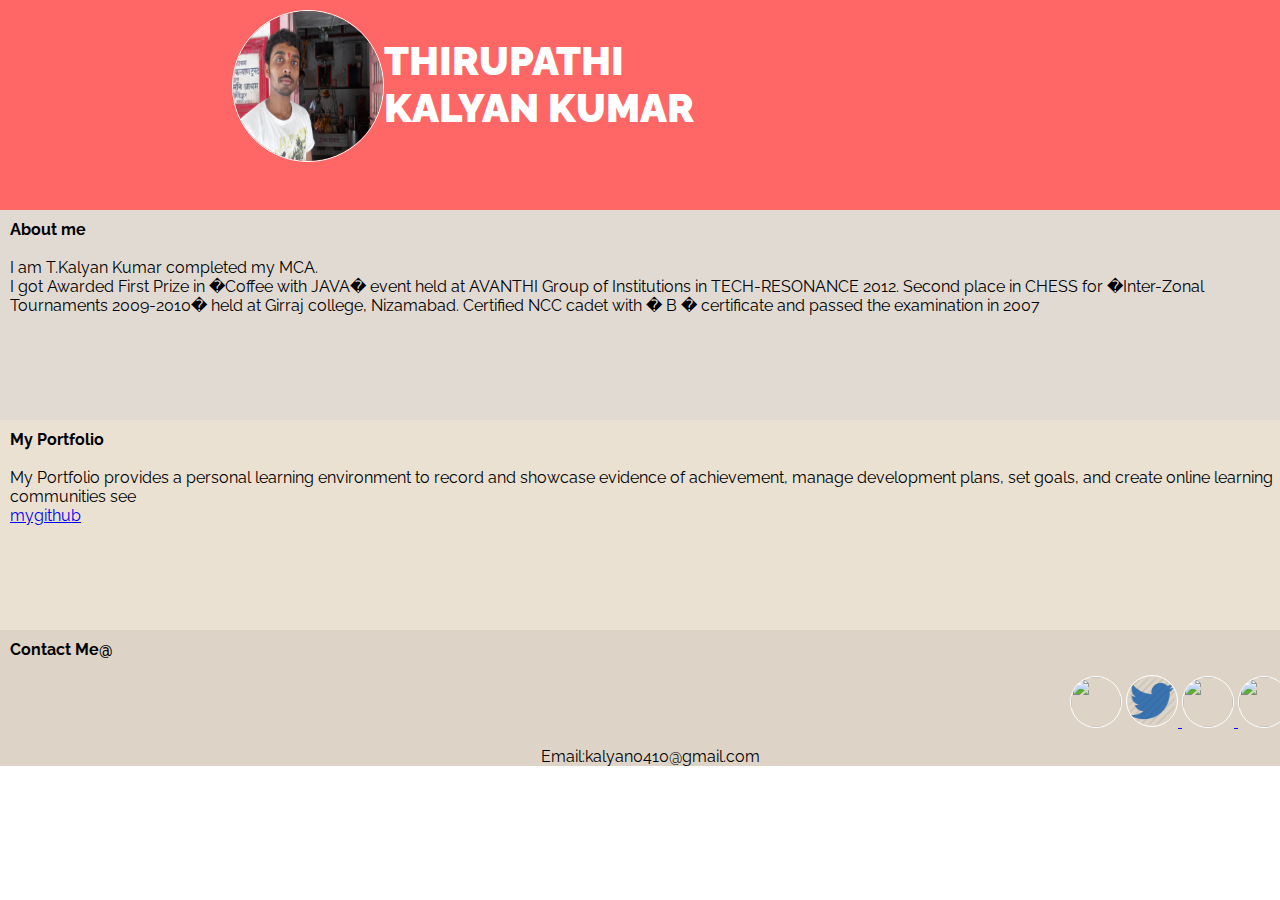
==== index.html @ 62fbae83 "version 1.0 myWebsite" ====
<!DOCTYPE html>

<html>
<head>
<title>kalyan kumar</title>
<link href='http://fonts.googleapis.com/css?family=Raleway:500'
	rel='stylesheet' type='text/css'>

<style type="text/css">
html {
	padding: 0;
	margin: 0;
}

body {
	padding: 0;
	margin: 0;
	font-family: 'Raleway', sans-serif;
}

#head {
	background: rgba(255, 0, 0, 0.6);
	height: 200px;
	padding-left: 0px;
	padding-top: 10px;
	width: 100%;
	
}

#headLeft {
	float: left;
	width: 30%;
	padding-left: 0px;
	text-align: right;
}

#headRight {
	float: right;
	width: 70%;
	text-align: left;
	font-family: 'Raleway', sans-serif;
	height: auto;
	font-size: 20px;
    color:white;
}

.myTitleImage {
	border: solid 1px white;
	-webkit-border-radius: 999px;
	-moz-border-radius: 999px;
	border-radius: 999px;
	width: 150px;
	height: 150px;
}

.myLogos {
	border: solid 1px white;
	-webkit-border-radius: 999px;
	-moz-border-radius: 999px;
	border-radius: 999px;
	width: 50px;
	height: 50px;
}

#aboutMe {
	width: 100%;
	background-color: #e1dad3;
	height: 200px;
	padding-left: 10px;
	padding-top: 10px;
	
}

#MyPortfolio {
	height: 200px;
	width: 100%;
	background-color: rgba(225, 212, 192, 0.70);
	font-color: black;
	padding-top: 10px;
	padding-left: 10px;
}

#footer {
	height: auto;
	width: 100%;
	background-color: rgba(205, 191, 172, 0.67);
	
	padding-top: 10px;
	padding-left: 10px;
}
</style>

</head>

<body>

	<div id="head">
		<center>

			<div id="headLeft">
				<img class="myTitleImage" src="logos\DSCN0392.JPG" />
			</div>

			<div id="headRight">
				<h1>
					<b>THIRUPATHI <br>KALYAN KUMAR </b>
				</h1>
			</div>
		</center>
	</div>


	<div id="aboutMe">
		<b>About me </b> <br /> <br /> I am T.Kalyan Kumar completed my MCA.</br>
		I got Awarded First Prize in �Coffee with JAVA� event held at AVANTHI
		Group of Institutions in TECH-RESONANCE 2012. Second place in CHESS
		for �Inter-Zonal Tournaments 2009-2010� held at Girraj college,
		Nizamabad. Certified NCC cadet with � B � certificate and passed the
		examination in 2007
	</div>
	<div id="MyPortfolio">
	
		<b> My Portfolio</b>
	
		 <br /> <br /> My Portfolio provides a personal
		learning environment to record and showcase evidence of achievement,
		manage development plans, set goals, and create online learning
		communities see <br> <a
			href="https://github.com/kalyanthirupathi"> mygithub </a>
	</div>
	<div id="footer">


		<b> Contact Me@ </b>



		<p align=right>
			<a href=" https://www.facebook.com"> <img class="myLogos"
				src="logos\fb.png" /></a>
				 <a href=" https://www.twitter.com"> <img class="myLogos"
				src="logos\twitter.png" />
			</a> <a href=" https://www.linkedin.com"> <img class="myLogos"
				src="logos\ln.png" />
			</a> <a href=" https://www.skype.com"> <img class="myLogos"
				src="logos\skype.png" />
			</a>
		</p>

		<center>Email:kalyan0410@gmail.com</center>
	</div>

</body>
</html>
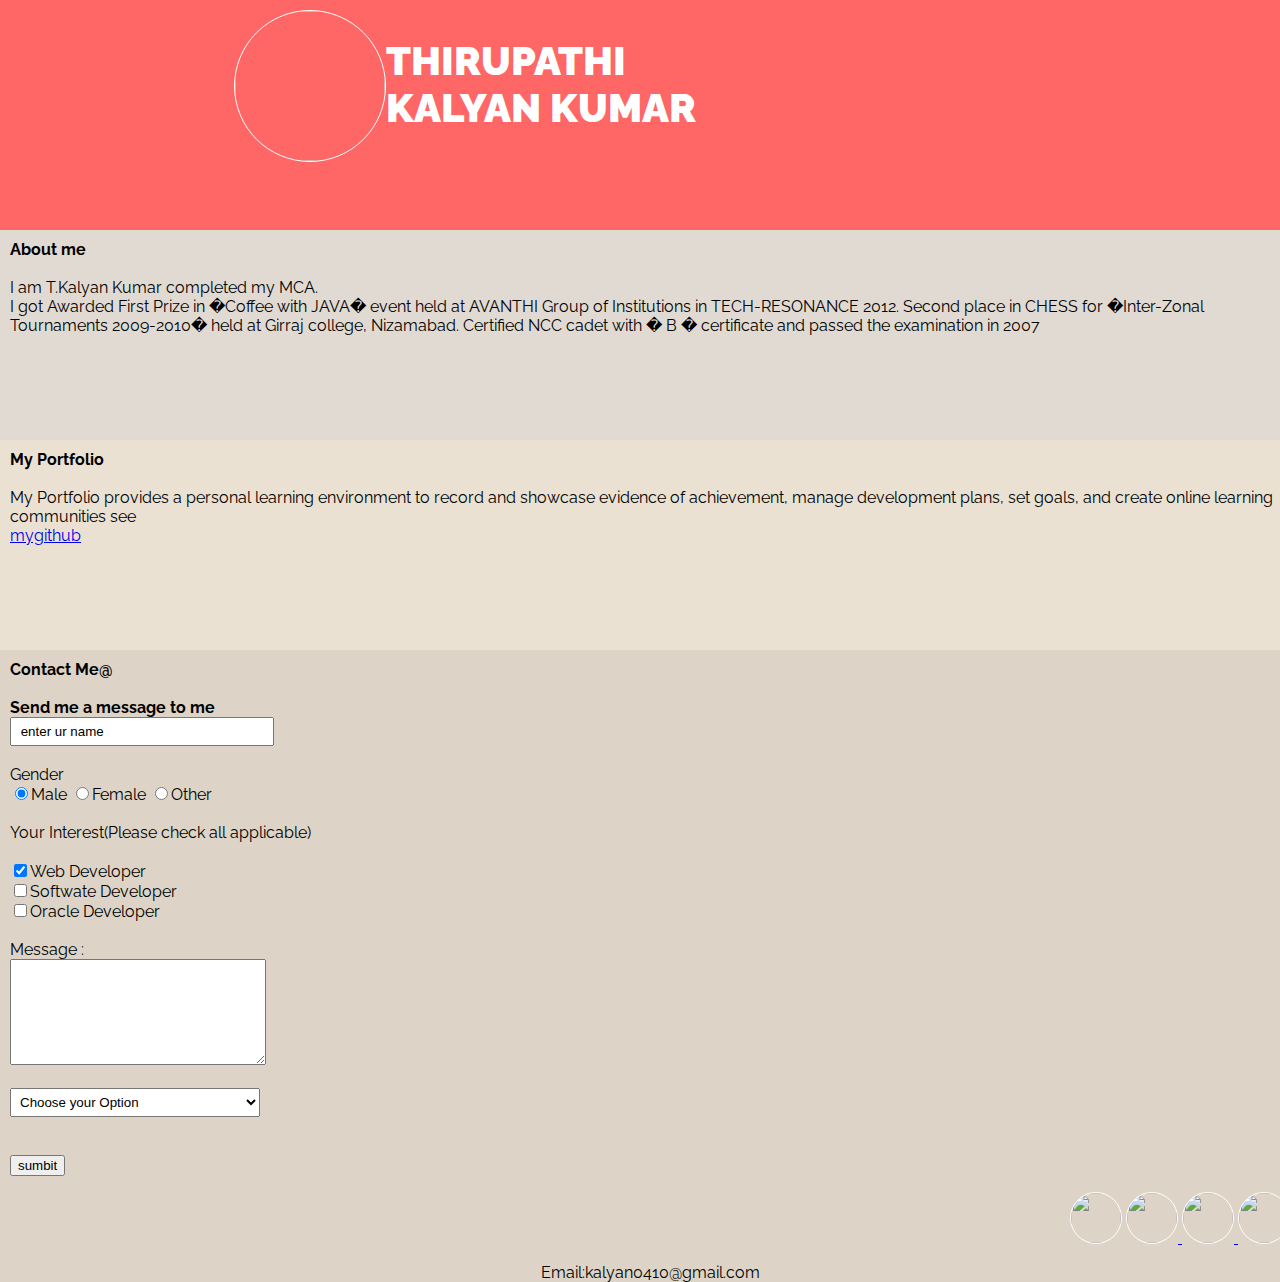
==== commit 03b5103e: "version 2.0 myWebsitewithForm" ====
--- a/index.html
+++ b/index.html
@@ -20,11 +20,10 @@
 
 #head {
 	background: rgba(255, 0, 0, 0.6);
-	height: 200px;
+	height: 220px;
 	padding-left: 0px;
 	padding-top: 10px;
-	width: 100%;
-	
+	width: 100.6%;
 }
 
 #headLeft {
@@ -41,7 +40,7 @@
 	font-family: 'Raleway', sans-serif;
 	height: auto;
 	font-size: 20px;
-    color:white;
+	color: white;
 }
 
 .myTitleImage {
@@ -68,7 +67,6 @@
 	height: 200px;
 	padding-left: 10px;
 	padding-top: 10px;
-	
 }
 
 #MyPortfolio {
@@ -84,9 +82,22 @@
 	height: auto;
 	width: 100%;
 	background-color: rgba(205, 191, 172, 0.67);
-	
 	padding-top: 10px;
 	padding-left: 10px;
+}
+
+input[type=text]{
+padding:5px;
+width:250px;
+font: 1em;
+}
+select {
+	width: 250px;
+	padding: 5px;
+}
+textarea {
+	height: 100px;
+	width: 250px;
 }
 </style>
 
@@ -98,12 +109,13 @@
 		<center>
 
 			<div id="headLeft">
-				<img class="myTitleImage" src="logos\DSCN0392.JPG" />
+				<img class="myTitleImage" src="images\DSCN0392.JPG" />
 			</div>
 
 			<div id="headRight">
 				<h1>
-					<b>THIRUPATHI <br>KALYAN KUMAR </b>
+					<b>THIRUPATHI <br>KALYAN KUMAR
+					</b>
 				</h1>
 			</div>
 		</center>
@@ -119,36 +131,60 @@
 		examination in 2007
 	</div>
 	<div id="MyPortfolio">
-	
-		<b> My Portfolio</b>
-	
-		 <br /> <br /> My Portfolio provides a personal
+
+		<b> My Portfolio</b> <br /> <br /> My Portfolio provides a personal
 		learning environment to record and showcase evidence of achievement,
 		manage development plans, set goals, and create online learning
 		communities see <br> <a
 			href="https://github.com/kalyanthirupathi"> mygithub </a>
 	</div>
+
 	<div id="footer">
 
+		<b> Contact Me@ </b> <br /> <br /> <b>Send me a message to me </b>
+		<form action=" " method="post">
 
-		<b> Contact Me@ </b>
+			<input type="text" name="name"
+				id="name" value=" enter ur name" /> <br /> </br>Gender <br /> <input
+				type="radio" name="option" id="Male" value="Male" checked=" yes" />Male 
+				<input type="radio" name="option" id="Female" value="Female" />Female 
+				<input type="radio" name="option" id="Other" value="Other" />Other <br /> <br />
+			Your Interest(Please check all applicable)
+			</br> </br> <input type="checkbox" name=" " value=" " checked />Web
+			Developer</br> <input type="checkbox" name=" " value=" " />Softwate
+			Developer<br /> <input type="checkbox" name=" " value="  " />Oracle
+			Developer</br> <br /> Message :<br />
+			<textarea name="name" id="name" rows="10" cols="50"
+				value="enter ur comments">
+</textarea>
+			<br /> <br />
+			<select id=" choose">
+			<option>Choose your Option  </option>
+			<option> Student</option>
+			<option> professional</option>
+			<option> Company </option>
+			
+			</select>
+			<br>
+			<br>
+			<br>
+			 <input type="Submit" id="name" value="sumbit" />
+		</form>
 
-
-
-		<p align=right>
+		<p style="text-align: right">
 			<a href=" https://www.facebook.com"> <img class="myLogos"
-				src="logos\fb.png" /></a>
-				 <a href=" https://www.twitter.com"> <img class="myLogos"
-				src="logos\twitter.png" />
+				src="images\fb.png" /></a> <a href=" https://www.twitter.com"> <img
+				class="myLogos" src="images\twitter.png" />
 			</a> <a href=" https://www.linkedin.com"> <img class="myLogos"
-				src="logos\ln.png" />
+				src="images\ln.png" />
 			</a> <a href=" https://www.skype.com"> <img class="myLogos"
-				src="logos\skype.png" />
+				src="images\skype.png" />
 			</a>
 		</p>
 
 		<center>Email:kalyan0410@gmail.com</center>
 	</div>
+	</div>
 
 </body>
 </html>
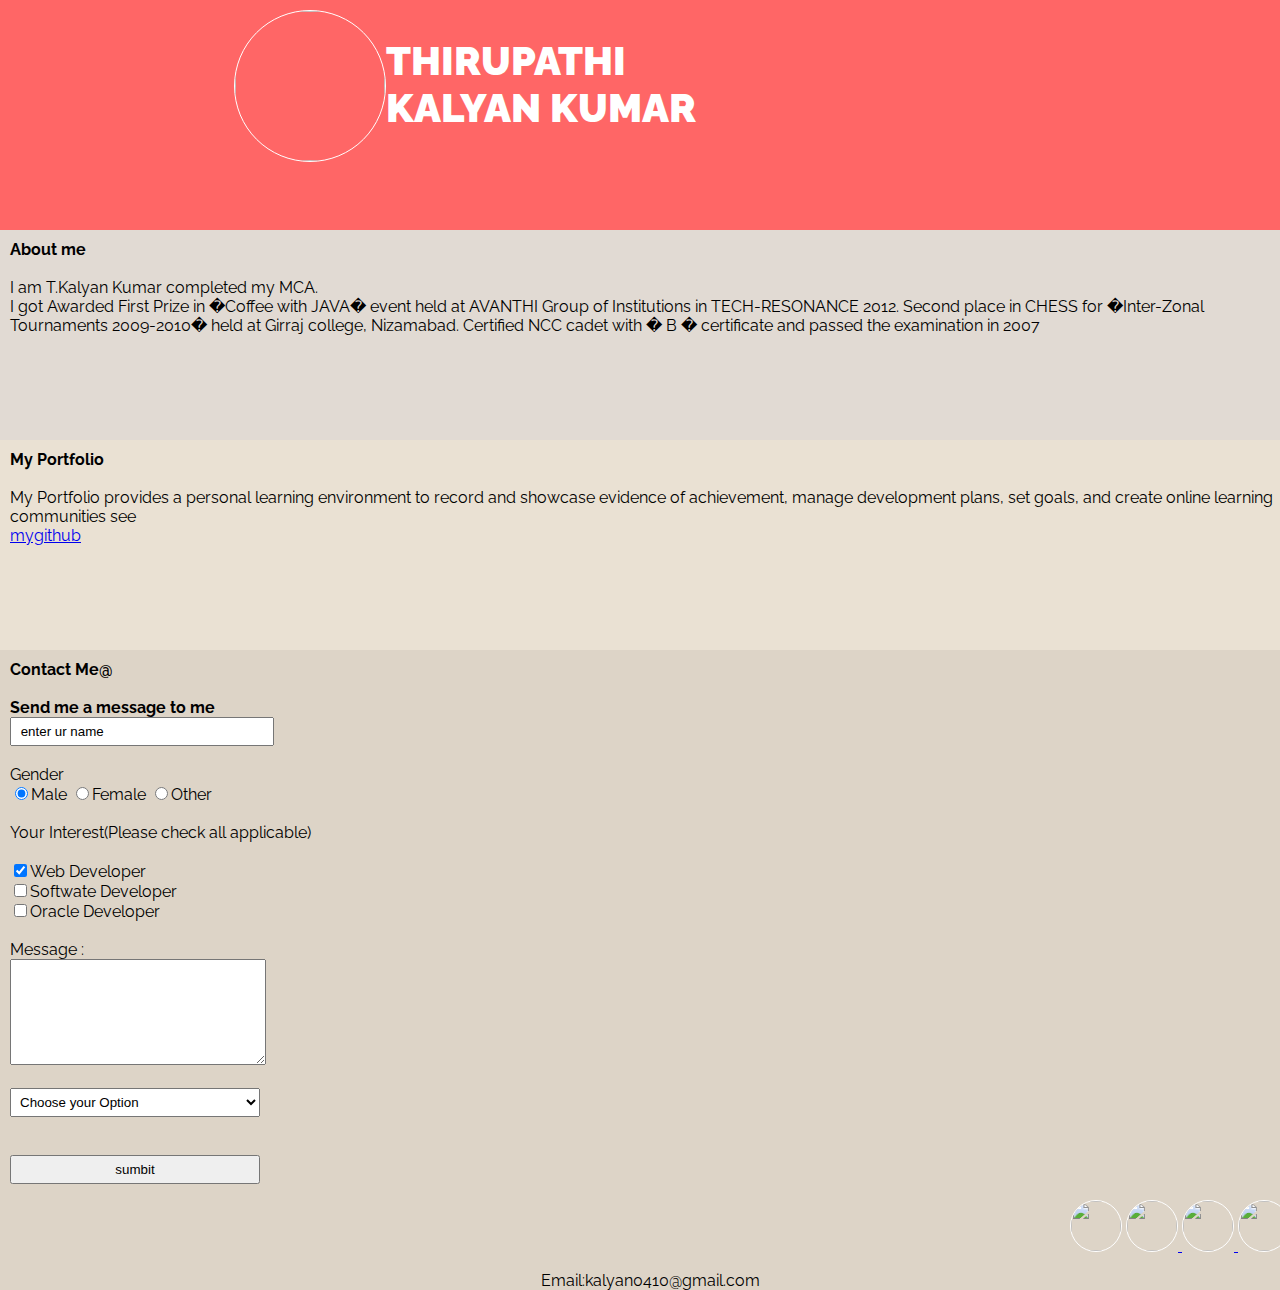
==== commit fe2ece07: "version 2.1 my Website with Form(CSS)" ====
--- a/index.html
+++ b/index.html
@@ -86,7 +86,7 @@
 	padding-left: 10px;
 }
 
-input[type=text]{
+input[type="text"],input[type="submit"]{
 padding:5px;
 width:250px;
 font: 1em;
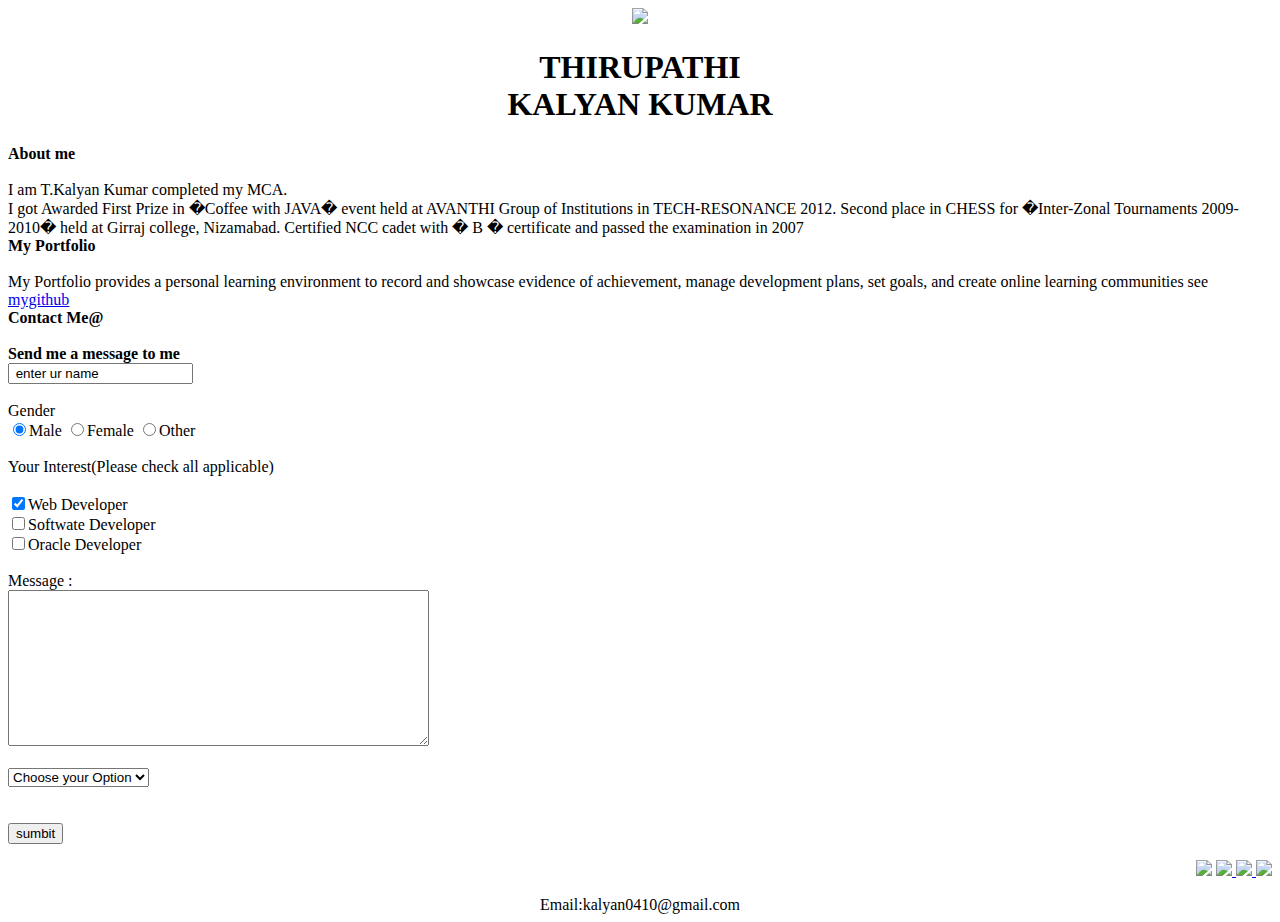
==== commit c944a876: "my website with javaScript version 3.0" ====
--- a/index.html
+++ b/index.html
@@ -3,103 +3,269 @@
 <html>
 <head>
 <title>kalyan kumar</title>
+
 <link href='http://fonts.googleapis.com/css?family=Raleway:500'
 	rel='stylesheet' type='text/css'>
 
-<style type="text/css">
-html {
-	padding: 0;
-	margin: 0;
-}
-
-body {
-	padding: 0;
-	margin: 0;
-	font-family: 'Raleway', sans-serif;
-}
-
-#head {
-	background: rgba(255, 0, 0, 0.6);
-	height: 220px;
-	padding-left: 0px;
-	padding-top: 10px;
-	width: 100.6%;
-}
-
-#headLeft {
-	float: left;
-	width: 30%;
-	padding-left: 0px;
-	text-align: right;
-}
-
-#headRight {
-	float: right;
-	width: 70%;
-	text-align: left;
-	font-family: 'Raleway', sans-serif;
-	height: auto;
-	font-size: 20px;
-	color: white;
-}
-
-.myTitleImage {
-	border: solid 1px white;
-	-webkit-border-radius: 999px;
-	-moz-border-radius: 999px;
-	border-radius: 999px;
-	width: 150px;
-	height: 150px;
-}
-
-.myLogos {
-	border: solid 1px white;
-	-webkit-border-radius: 999px;
-	-moz-border-radius: 999px;
-	border-radius: 999px;
-	width: 50px;
-	height: 50px;
-}
-
-#aboutMe {
-	width: 100%;
-	background-color: #e1dad3;
-	height: 200px;
-	padding-left: 10px;
-	padding-top: 10px;
-}
-
-#MyPortfolio {
-	height: 200px;
-	width: 100%;
-	background-color: rgba(225, 212, 192, 0.70);
-	font-color: black;
-	padding-top: 10px;
-	padding-left: 10px;
-}
-
-#footer {
-	height: auto;
-	width: 100%;
-	background-color: rgba(205, 191, 172, 0.67);
-	padding-top: 10px;
-	padding-left: 10px;
-}
-
-input[type="text"],input[type="submit"]{
-padding:5px;
-width:250px;
-font: 1em;
-}
-select {
-	width: 250px;
-	padding: 5px;
-}
-textarea {
-	height: 100px;
-	width: 250px;
-}
-</style>
+<link href="style/style.css" rel='stylesheet' type='text/css'>
+
+<script type="text/javascript">
+	function checkNumber(x) {
+
+		if (x == 42) {
+			console.log("yes");
+		} else {
+			console.log("no");
+		}
+
+	}
+
+	checkNumber(42);
+
+	function largest(n1, n2) {
+		if (n1 > n2) {
+			console.log("valid");
+		} else {
+			console.log("invaid");
+		}
+	}
+	largest(12, 20);
+	largest(20, 12);
+	largest(40, 40);
+
+	function calc(n1, n2, n3) {
+		console.log(n1 + n2 + n3);
+		console.log(n1 - n2 - n3);
+		console.log(n1 * n2 * n3);
+
+	}
+	calc(41, 42, 43);
+	calc(41, 42, 43);
+	calc(41, 42, 43);
+	calc(41, 42, 43);
+
+	function name(firstName, lastName) {
+
+		alert("hello  " + firstName + " " + lastName);
+
+	}
+	name("kalyan", "kumar");
+
+	function facebookUrl(name, url) {
+		console.log("<a href='"+ url+ " '> " + name + "  " + " </a> ");
+	}
+	facebookUrl("kalyan", "https://www.facebook.com/kalyan0410");
+
+	var i;
+
+	for (i = 0; i < 3; i++) {
+		console.log(i);
+	}
+
+	function printAll(n) {
+		for (n = 0; n < 10; n++) {
+			console.log(n);
+		}
+
+	}
+	printAll(9);
+
+	console.log("-------------------------------------");
+
+	function raise(x, y) {
+
+		console.log(Math.pow(x, y));
+	}
+
+	raise(2, 3);
+
+	console.log("-------------------------------------");
+
+	var Arr = [ 1, 2, 3, "x", "y" ];
+
+	for (i = 0; i < Arr.length; i++) {
+
+		console
+				.log("The number of an Array at index of " + i + " is "
+						+ Arr[i]);
+	}
+
+	console.log("-----------------------------------------------------");
+
+	var Arr1 = [ 1, 2, "kk" ];
+
+	console.log(Arr1.length);
+
+	Arr1.push("kalyan", "kumar", "hai", 444);
+	console.log(Arr1.length);
+	console.log("push" + " " + Arr1);
+
+	Arr1.pop("hai");
+	console.log(Arr1.length);
+	console.log("pop" + " " + Arr1);
+
+	Arr1.splice(2, 3);
+	console.log(Arr1.length);
+	console.log("splice" + "  " + Arr1);
+
+	console.log("-----------------------------------------------------");
+
+	function printArray(arr) {
+		for (i = 0; i < arr.length; i++) {
+
+			console.log("The number of an Array at index of " + i + " is "
+					+ arr[i]);
+
+		}
+
+	}
+	printArray([ 1, 2, 3, "kalyan" ]);
+
+	console.log("-----------------------------------------------------");
+
+	function pushArry(arr)
+
+	{
+
+		for (i = 0; i < arr.length; i++) {
+			console.log("The number of an Array at index of " + i + " is "
+					+ arr.push[i]);
+			console.log(arr);
+		}
+
+	}
+	pushArry(x = [ 1, 2, "hai" ]);
+
+	console.log("-----------------------------------------------------");
+
+	var j = 9;
+
+	while (j > 0)
+
+	{
+		console.log("there are " + j + "  " + "bottels in frize");
+		j = j - 1;
+		if (j == 3) {
+
+			break;
+
+		}
+	}
+
+	console.log("-----------------------------------------------------");
+
+	var odd;
+	for (i = 0; i < 100; i++) {
+
+		if (i % 2 == 0) {
+			continue;
+		} else
+			console.log("odd numbers" + i);
+
+	}
+
+	console.log("-----------------------------------------------------");
+
+	var personObject = {
+		firstName : "Jhon",
+		lastName : "smith"
+
+	};
+	console.log(personObject.firstName);
+	console.log(personObject.lastName);
+	personObject.age = "20", console.log(personObject.age);
+	console.log(personObject);
+
+	console.log("-----------------------------------------------------");
+
+	var carObject = {
+		color : "red",
+		regNo : 123456789,
+		company : "nissan"
+	};
+	console.log(carObject.color);
+	console.log(carObject.regNo);
+	console.log(carObject.company);
+	console.log(carObject);
+
+	console.log("-----------------------------------------------------");
+
+	function person1(name, age, gender) {
+
+		this.name = name;
+		this.age = age;
+		this.gender = gender;
+
+		this.personDetails = function()
+
+		{
+			return this.name + " is " + this.age + " " + "yearsold";
+
+		}
+		this.getGender = function()
+
+		{
+			return this.name + " is " + this.gender;
+
+		}
+	}
+
+	var p1 = new person1("jhon", 20, "male");
+	var p2 = new person1("kalyan", 21, "male");
+	var p3 = new person1("kumar", 22, "male");
+
+	console.log(p1.personDetails());
+	console.log(p1.getGender());
+	console.log("-----------------------------------------------------");
+	console.log(p2.personDetails());
+	console.log(p2.getGender());
+	console.log("-----------------------------------------------------");
+	console.log(p3.personDetails());
+	console.log(p3.getGender());
+	console.log("-----------------------------------------------------");
+
+	function company(name, emps, salary, location) {
+		this.name = name;
+		this.emp = emps;
+		this.sal = salary;
+		this.loc = location;
+
+		this.getCompanyDetails = function() {
+			return this.name + " --- " + this.emp + "  -- " + this.sal;
+
+		}
+
+		this.getLocation = function() {
+			return "Company is Located at  " + this.loc;
+		}
+	}
+
+	var c1 = new company("wipro", 2000, 15000, "Bangolre");
+	var c2 = new company("IBM", 1000, 10000, "Hyd");
+	var c3 = new company("Dell", 3000, 20000, "Delhi");
+
+	console.log(c1.getCompanyDetails());
+	console.log(c1.getLocation());
+	console.log(" ");
+
+	console.log(c2.getCompanyDetails());
+	console.log(c2.getLocation());
+	console.log(" ");
+	
+	console.log(c3.getCompanyDetails());
+	console.log(c3.getLocation());
+	
+</script>
+
+
+
+<script src="E:\warking\html\js\jquery.js">
+
+$
+</script>
+
+
+
 
 </head>
 
@@ -144,31 +310,27 @@
 		<b> Contact Me@ </b> <br /> <br /> <b>Send me a message to me </b>
 		<form action=" " method="post">
 
-			<input type="text" name="name"
-				id="name" value=" enter ur name" /> <br /> </br>Gender <br /> <input
-				type="radio" name="option" id="Male" value="Male" checked=" yes" />Male 
-				<input type="radio" name="option" id="Female" value="Female" />Female 
-				<input type="radio" name="option" id="Other" value="Other" />Other <br /> <br />
-			Your Interest(Please check all applicable)
-			</br> </br> <input type="checkbox" name=" " value=" " checked />Web
-			Developer</br> <input type="checkbox" name=" " value=" " />Softwate
-			Developer<br /> <input type="checkbox" name=" " value="  " />Oracle
-			Developer</br> <br /> Message :<br />
+			<input type="text" name="name" id="name" value=" enter ur name" /> <br />
+			</br>Gender <br /> <input type="radio" name="option" id="Male"
+				value="Male" checked=" yes" />Male <input type="radio"
+				name="option" id="Female" value="Female" />Female <input
+				type="radio" name="option" id="Other" value="Other" />Other <br />
+			<br /> Your Interest(Please check all applicable) </br> </br> <input
+				type="checkbox" name=" " value=" " checked />Web Developer</br> <input
+				type="checkbox" name=" " value=" " />Softwate Developer<br /> <input
+				type="checkbox" name=" " value="  " />Oracle Developer</br> <br />
+			Message :<br />
 			<textarea name="name" id="name" rows="10" cols="50"
 				value="enter ur comments">
 </textarea>
-			<br /> <br />
-			<select id=" choose">
-			<option>Choose your Option  </option>
-			<option> Student</option>
-			<option> professional</option>
-			<option> Company </option>
-			
-			</select>
-			<br>
-			<br>
-			<br>
-			 <input type="Submit" id="name" value="sumbit" />
+			<br /> <br /> <select id=" choose">
+				<option>Choose your Option</option>
+				<option>Student</option>
+				<option>professional</option>
+				<option>Company</option>
+
+			</select> <br> <br> <br> <input type="Submit" id="name"
+				value="sumbit" />
 		</form>
 
 		<p style="text-align: right">
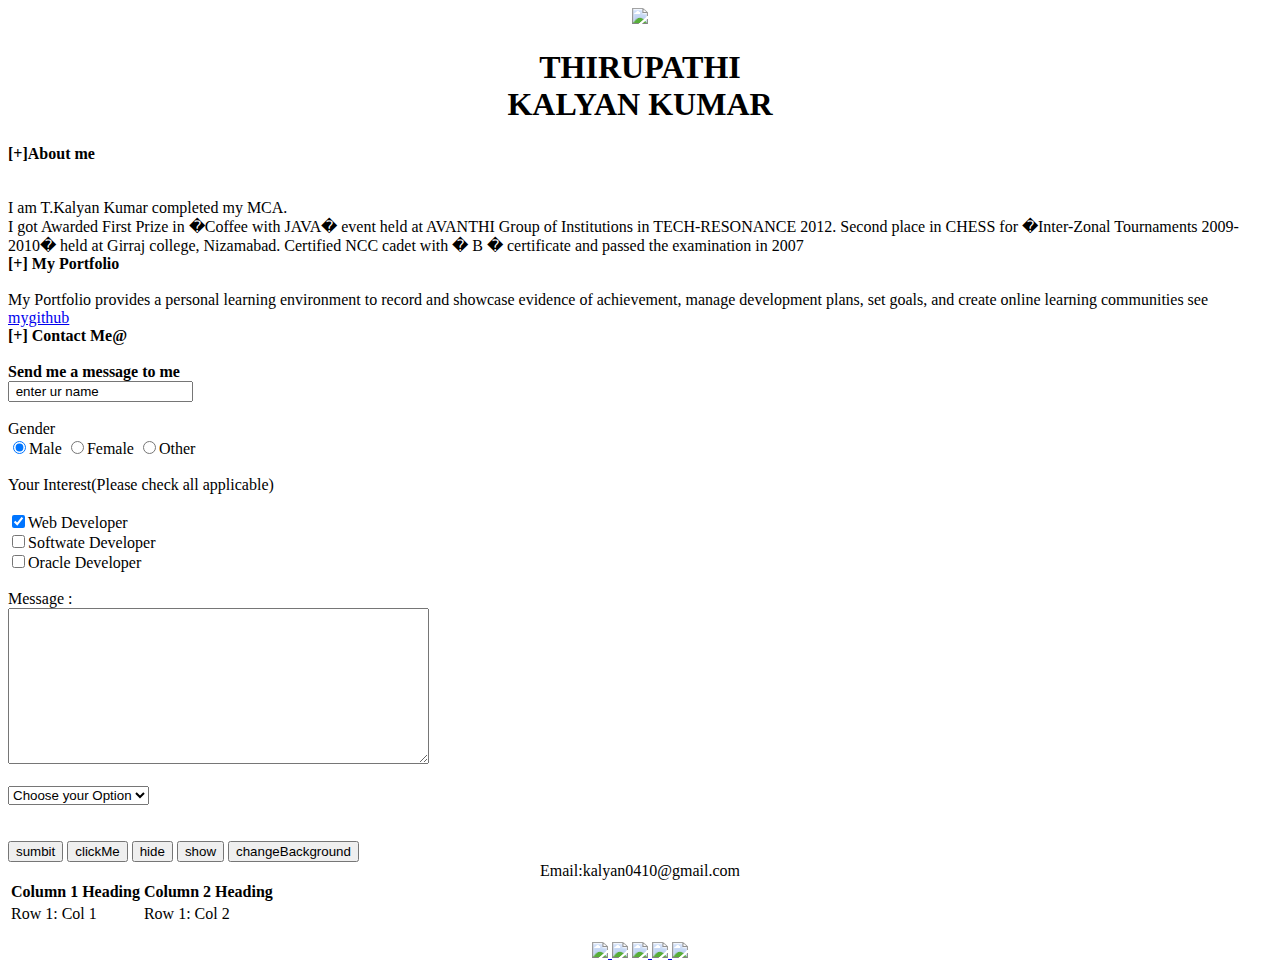
==== commit c59c576b: "my website using jquery verision 4.0" ====
--- a/index.html
+++ b/index.html
@@ -9,261 +9,9 @@
 
 <link href="style/style.css" rel='stylesheet' type='text/css'>
 
-<script type="text/javascript">
-	function checkNumber(x) {
 
-		if (x == 42) {
-			console.log("yes");
-		} else {
-			console.log("no");
-		}
-
-	}
-
-	checkNumber(42);
-
-	function largest(n1, n2) {
-		if (n1 > n2) {
-			console.log("valid");
-		} else {
-			console.log("invaid");
-		}
-	}
-	largest(12, 20);
-	largest(20, 12);
-	largest(40, 40);
-
-	function calc(n1, n2, n3) {
-		console.log(n1 + n2 + n3);
-		console.log(n1 - n2 - n3);
-		console.log(n1 * n2 * n3);
-
-	}
-	calc(41, 42, 43);
-	calc(41, 42, 43);
-	calc(41, 42, 43);
-	calc(41, 42, 43);
-
-	function name(firstName, lastName) {
-
-		alert("hello  " + firstName + " " + lastName);
-
-	}
-	name("kalyan", "kumar");
-
-	function facebookUrl(name, url) {
-		console.log("<a href='"+ url+ " '> " + name + "  " + " </a> ");
-	}
-	facebookUrl("kalyan", "https://www.facebook.com/kalyan0410");
-
-	var i;
-
-	for (i = 0; i < 3; i++) {
-		console.log(i);
-	}
-
-	function printAll(n) {
-		for (n = 0; n < 10; n++) {
-			console.log(n);
-		}
-
-	}
-	printAll(9);
-
-	console.log("-------------------------------------");
-
-	function raise(x, y) {
-
-		console.log(Math.pow(x, y));
-	}
-
-	raise(2, 3);
-
-	console.log("-------------------------------------");
-
-	var Arr = [ 1, 2, 3, "x", "y" ];
-
-	for (i = 0; i < Arr.length; i++) {
-
-		console
-				.log("The number of an Array at index of " + i + " is "
-						+ Arr[i]);
-	}
-
-	console.log("-----------------------------------------------------");
-
-	var Arr1 = [ 1, 2, "kk" ];
-
-	console.log(Arr1.length);
-
-	Arr1.push("kalyan", "kumar", "hai", 444);
-	console.log(Arr1.length);
-	console.log("push" + " " + Arr1);
-
-	Arr1.pop("hai");
-	console.log(Arr1.length);
-	console.log("pop" + " " + Arr1);
-
-	Arr1.splice(2, 3);
-	console.log(Arr1.length);
-	console.log("splice" + "  " + Arr1);
-
-	console.log("-----------------------------------------------------");
-
-	function printArray(arr) {
-		for (i = 0; i < arr.length; i++) {
-
-			console.log("The number of an Array at index of " + i + " is "
-					+ arr[i]);
-
-		}
-
-	}
-	printArray([ 1, 2, 3, "kalyan" ]);
-
-	console.log("-----------------------------------------------------");
-
-	function pushArry(arr)
-
-	{
-
-		for (i = 0; i < arr.length; i++) {
-			console.log("The number of an Array at index of " + i + " is "
-					+ arr.push[i]);
-			console.log(arr);
-		}
-
-	}
-	pushArry(x = [ 1, 2, "hai" ]);
-
-	console.log("-----------------------------------------------------");
-
-	var j = 9;
-
-	while (j > 0)
-
-	{
-		console.log("there are " + j + "  " + "bottels in frize");
-		j = j - 1;
-		if (j == 3) {
-
-			break;
-
-		}
-	}
-
-	console.log("-----------------------------------------------------");
-
-	var odd;
-	for (i = 0; i < 100; i++) {
-
-		if (i % 2 == 0) {
-			continue;
-		} else
-			console.log("odd numbers" + i);
-
-	}
-
-	console.log("-----------------------------------------------------");
-
-	var personObject = {
-		firstName : "Jhon",
-		lastName : "smith"
-
-	};
-	console.log(personObject.firstName);
-	console.log(personObject.lastName);
-	personObject.age = "20", console.log(personObject.age);
-	console.log(personObject);
-
-	console.log("-----------------------------------------------------");
-
-	var carObject = {
-		color : "red",
-		regNo : 123456789,
-		company : "nissan"
-	};
-	console.log(carObject.color);
-	console.log(carObject.regNo);
-	console.log(carObject.company);
-	console.log(carObject);
-
-	console.log("-----------------------------------------------------");
-
-	function person1(name, age, gender) {
-
-		this.name = name;
-		this.age = age;
-		this.gender = gender;
-
-		this.personDetails = function()
-
-		{
-			return this.name + " is " + this.age + " " + "yearsold";
-
-		}
-		this.getGender = function()
-
-		{
-			return this.name + " is " + this.gender;
-
-		}
-	}
-
-	var p1 = new person1("jhon", 20, "male");
-	var p2 = new person1("kalyan", 21, "male");
-	var p3 = new person1("kumar", 22, "male");
-
-	console.log(p1.personDetails());
-	console.log(p1.getGender());
-	console.log("-----------------------------------------------------");
-	console.log(p2.personDetails());
-	console.log(p2.getGender());
-	console.log("-----------------------------------------------------");
-	console.log(p3.personDetails());
-	console.log(p3.getGender());
-	console.log("-----------------------------------------------------");
-
-	function company(name, emps, salary, location) {
-		this.name = name;
-		this.emp = emps;
-		this.sal = salary;
-		this.loc = location;
-
-		this.getCompanyDetails = function() {
-			return this.name + " --- " + this.emp + "  -- " + this.sal;
-
-		}
-
-		this.getLocation = function() {
-			return "Company is Located at  " + this.loc;
-		}
-	}
-
-	var c1 = new company("wipro", 2000, 15000, "Bangolre");
-	var c2 = new company("IBM", 1000, 10000, "Hyd");
-	var c3 = new company("Dell", 3000, 20000, "Delhi");
-
-	console.log(c1.getCompanyDetails());
-	console.log(c1.getLocation());
-	console.log(" ");
-
-	console.log(c2.getCompanyDetails());
-	console.log(c2.getLocation());
-	console.log(" ");
-	
-	console.log(c3.getCompanyDetails());
-	console.log(c3.getLocation());
-	
-</script>
-
-
-
-<script src="E:\warking\html\js\jquery.js">
-
-$
-</script>
-
+<script src="js/jquery.js"></script>
+<script src="js/general.js"></script>
 
 
 
@@ -288,26 +36,41 @@
 	</div>
 
 
-	<div id="aboutMe">
-		<b>About me </b> <br /> <br /> I am T.Kalyan Kumar completed my MCA.</br>
-		I got Awarded First Prize in �Coffee with JAVA� event held at AVANTHI
-		Group of Institutions in TECH-RESONANCE 2012. Second place in CHESS
-		for �Inter-Zonal Tournaments 2009-2010� held at Girraj college,
-		Nizamabad. Certified NCC cadet with � B � certificate and passed the
-		examination in 2007
+	<div id="aboutMe" class="rectangle">
+
+		<b> [+]About me </b> <br />
+
+
 	</div>
-	<div id="MyPortfolio">
+	<div class="change" id="aboutMeDesc">
+		<br /> <br /> I am T.Kalyan Kumar completed my MCA.</br> I got Awarded
+		First Prize in �Coffee with JAVA� event held at AVANTHI Group of
+		Institutions in TECH-RESONANCE 2012. Second place in CHESS for
+		�Inter-Zonal Tournaments 2009-2010� held at Girraj college, Nizamabad.
+		Certified NCC cadet with � B � certificate and passed the examination
+		in 2007
+	</div>
 
-		<b> My Portfolio</b> <br /> <br /> My Portfolio provides a personal
-		learning environment to record and showcase evidence of achievement,
-		manage development plans, set goals, and create online learning
-		communities see <br> <a
+	<div id="MyPortfolio" class="rectangle">
+
+		<b> [+] My Portfolio</b>
+
+	</div>
+	<div class="change" id="myPortfolioDesc">
+		<br /> My Portfolio provides a personal learning environment to
+		record and showcase evidence of achievement, manage development plans,
+		set goals, and create online learning communities see <br> <a
 			href="https://github.com/kalyanthirupathi"> mygithub </a>
 	</div>
 
-	<div id="footer">
+	<div id="footer" class="rectangle">
 
-		<b> Contact Me@ </b> <br /> <br /> <b>Send me a message to me </b>
+		<b>[+] Contact Me@ </b>
+
+	</div>
+
+	<div class="change" id="footerDesc">
+		<br /> <b>Send me a message to me </b>
 		<form action=" " method="post">
 
 			<input type="text" name="name" id="name" value=" enter ur name" /> <br />
@@ -322,7 +85,9 @@
 			Message :<br />
 			<textarea name="name" id="name" rows="10" cols="50"
 				value="enter ur comments">
-</textarea>
+				
+			</textarea>
+
 			<br /> <br /> <select id=" choose">
 				<option>Choose your Option</option>
 				<option>Student</option>
@@ -330,23 +95,48 @@
 				<option>Company</option>
 
 			</select> <br> <br> <br> <input type="Submit" id="name"
-				value="sumbit" />
+				value="sumbit" /> <input type="button" value="clickMe" id="clickMe" />
+			<input type="button" value="hide" id="hidebtn" /> <input
+				type="button" value="show" id="showbtn" /> <input type="button"
+				value="changeBackground" id="change" />
 		</form>
 
-		<p style="text-align: right">
-			<a href=" https://www.facebook.com"> <img class="myLogos"
-				src="images\fb.png" /></a> <a href=" https://www.twitter.com"> <img
-				class="myLogos" src="images\twitter.png" />
-			</a> <a href=" https://www.linkedin.com"> <img class="myLogos"
-				src="images\ln.png" />
-			</a> <a href=" https://www.skype.com"> <img class="myLogos"
-				src="images\skype.png" />
-			</a>
-		</p>
+
 
 		<center>Email:kalyan0410@gmail.com</center>
+
+		<table>
+			<tr>
+				<th>Column 1 Heading</th>
+				<th>Column 2 Heading</th>
+			</tr>
+			<tr>
+				<td>Row 1: Col 1</td>
+				<td>Row 1: Col 2</td>
+			</tr>
+		</table>
 	</div>
-	</div>
+	<center>
+
+		<p style="text-align: center">
+		
+			<a href=" https://github.com/kalyanthirupathi"> <img
+				class="myLogos" src="images\github_alt.png"/>
+			</a>
+			<a href=" https://www.facebook.com"> <img class="myLogos"
+				src="images\facebook_circle_color-64.png"/></a>
+				 <a
+				href=" https://www.twitter.com"> <img class="myLogos"
+				src="images\twitter_circle_color-64.png"/>
+			</a>
+			 <a href=" https://www.linkedin.com"> <img class="myLogos"
+				src="images\linkedin_circle_color-64.png"/>
+			</a> <a href=" https://www.skype.com"> <img class="myLogos"
+				src="images\skype_circle_color-64.png"/>
+			</a>
+
+		</p>
+	</center>
 
 </body>
 </html>
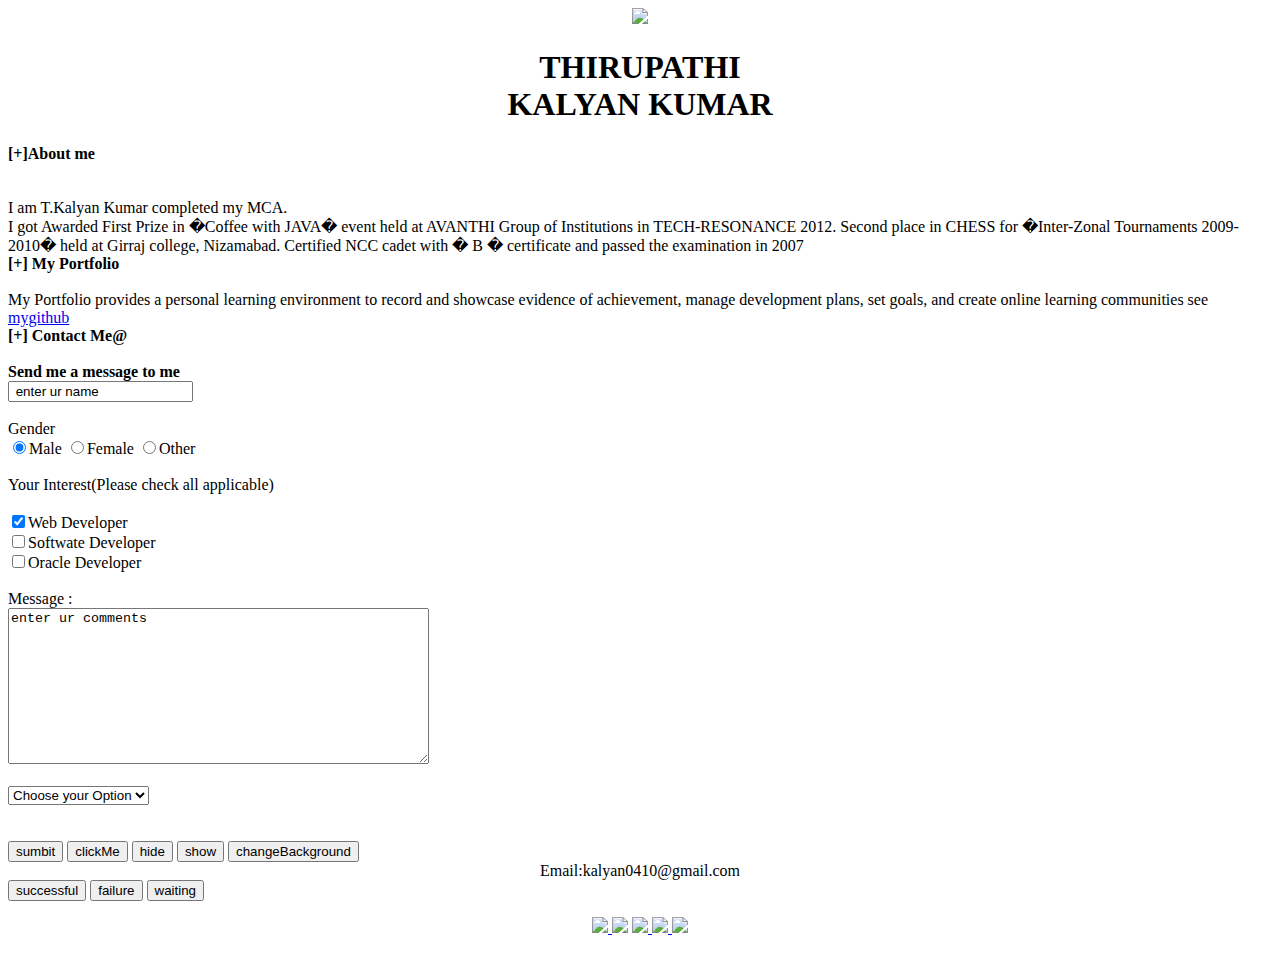
==== commit 2c453542: "my website with jquery verison 4.0" ====
--- a/index.html
+++ b/index.html
@@ -74,21 +74,22 @@
 		<form action=" " method="post">
 
 			<input type="text" name="name" id="name" value=" enter ur name" /> <br />
-			</br>Gender <br /> <input type="radio" name="option" id="Male"
-				value="Male" checked=" yes" />Male <input type="radio"
-				name="option" id="Female" value="Female" />Female <input
-				type="radio" name="option" id="Other" value="Other" />Other <br />
+			</br>Gender <br /> <input type="radio" name="radio" id="male" value="Male" checked=" yes" />Male 
+				<input type="radio"	name="option" id="female" value="Female" />Female 
+				<input	type="radio" name="option" id="other" value="Other" />Other <br />
 			<br /> Your Interest(Please check all applicable) </br> </br> <input
 				type="checkbox" name=" " value=" " checked />Web Developer</br> <input
 				type="checkbox" name=" " value=" " />Softwate Developer<br /> <input
 				type="checkbox" name=" " value="  " />Oracle Developer</br> <br />
+			
 			Message :<br />
-			<textarea name="name" id="name" rows="10" cols="50"
-				value="enter ur comments">
+			
+			<textarea name="name" id="message" rows="10" cols="50"
+				value="enter ur comments" />enter ur comments
 				
 			</textarea>
 
-			<br /> <br /> <select id=" choose">
+			<br /> <br /> <select id="choose">
 				<option>Choose your Option</option>
 				<option>Student</option>
 				<option>professional</option>
@@ -101,42 +102,77 @@
 				value="changeBackground" id="change" />
 		</form>
 
+		<center>Email:kalyan0410@gmail.com</center>
 
 
-		<center>Email:kalyan0410@gmail.com</center>
+	</div>
 
-		<table>
-			<tr>
-				<th>Column 1 Heading</th>
-				<th>Column 2 Heading</th>
-			</tr>
-			<tr>
-				<td>Row 1: Col 1</td>
-				<td>Row 1: Col 2</td>
-			</tr>
-		</table>
+<!-- 
+	<button id="clickBtn">click</button>
+
+
+
+	<div id="hai" style="height: auto; width: 100px; position: absolute;">
+
 	</div>
+
+	<br/>
+	
+	
+	<button id="showData">click1</button>
+	
+	
+	
+	</br>
+	<div id="hello" style="height: auto; width: 100px; position: absolute;">
+
+	</div>
+	
+	<p id="p1"> haiiiii   !!!!!!!!!</p>
+	<input id="slideing" type="button" value="click me">
+	<br/>
+	
+
+	<p id="p2"> This is </p>
+	<input type="button" id="but1" value="append"/>
+	<br/>
+	<p id="p3"> kalyan kumar </p>
+	<input type="button" id="but2" value="prepend"/>
+	<br/>
+	
+	<div id="myDiv" value="myFirst">
+	
+	<a href=" https://www.facebook.com">   </a>
+	<input type="button" id="but3" value="attri"/>
+	</div>
+	-->
+	
+	<div id="result" >
+	</div>
+	
+	<input type="button" value="successful" id="successful"/>
+	
+	<input type="button" value="failure" id="failure"/>
+	
+	<input type="button" value="waiting" id="waiting"/>
+	
 	<center>
 
-		<p style="text-align: center">
-		
+		<p>
+
 			<a href=" https://github.com/kalyanthirupathi"> <img
-				class="myLogos" src="images\github_alt.png"/>
-			</a>
-			<a href=" https://www.facebook.com"> <img class="myLogos"
-				src="images\facebook_circle_color-64.png"/></a>
-				 <a
+				class="myLogos" src="images\github_alt.png" />
+			</a> <a href=" https://www.facebook.com"> <img class="myLogos"
+				src="images\facebook_circle_color-64.png" /></a> <a
 				href=" https://www.twitter.com"> <img class="myLogos"
-				src="images\twitter_circle_color-64.png"/>
-			</a>
-			 <a href=" https://www.linkedin.com"> <img class="myLogos"
-				src="images\linkedin_circle_color-64.png"/>
+				src="images\twitter_circle_color-64.png" />
+			</a> <a href=" https://www.linkedin.com"> <img class="myLogos"
+				src="images\linkedin_circle_color-64.png" />
 			</a> <a href=" https://www.skype.com"> <img class="myLogos"
-				src="images\skype_circle_color-64.png"/>
+				src="images\skype_circle_color-64.png" />
 			</a>
 
 		</p>
 	</center>
-
 </body>
 </html>
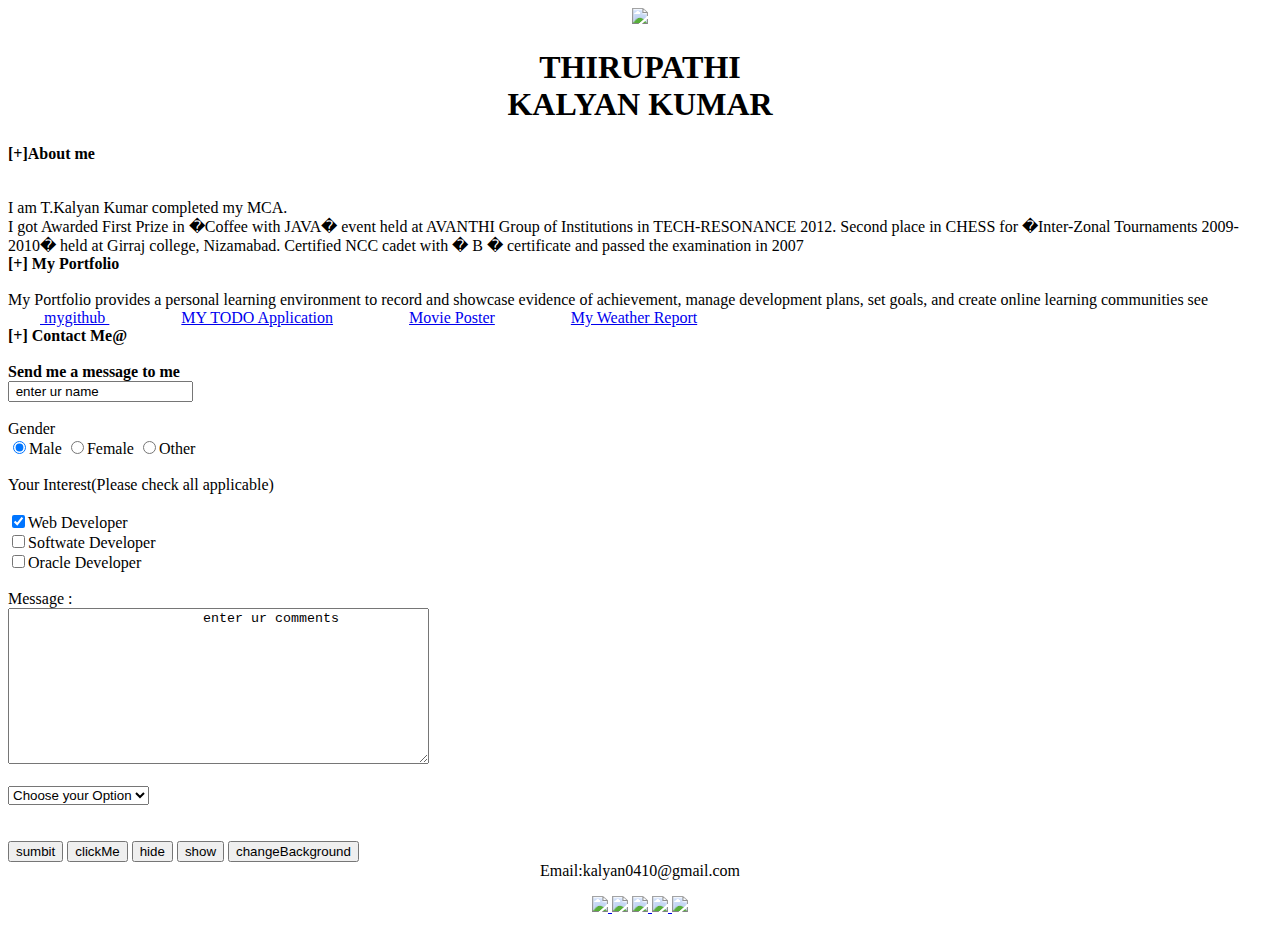
==== commit 334d68e6: "my index website with 3 apps" ====
--- a/index.html
+++ b/index.html
@@ -59,8 +59,17 @@
 	<div class="change" id="myPortfolioDesc">
 		<br /> My Portfolio provides a personal learning environment to
 		record and showcase evidence of achievement, manage development plans,
-		set goals, and create online learning communities see <br> <a
-			href="https://github.com/kalyanthirupathi"> mygithub </a>
+		set goals, and create online learning communities see <br>
+		&nbsp;&nbsp;&nbsp;&nbsp; &nbsp; &nbsp;<a
+			href="https://github.com/kalyanthirupathi" target="_blank">
+			mygithub </a> &nbsp;&nbsp;&nbsp;&nbsp;&nbsp;&nbsp;&nbsp;&nbsp;&nbsp;
+		&nbsp; &nbsp; &nbsp; &nbsp; <a href="todo.html" target="_blank">
+			MY TODO Application</a>
+		&nbsp;&nbsp;&nbsp;&nbsp;&nbsp;&nbsp;&nbsp;&nbsp;&nbsp; &nbsp; &nbsp;
+		&nbsp; &nbsp; <a href="pasterapp.html" target="_blank"> Movie
+			Poster</a> &nbsp;&nbsp;&nbsp;&nbsp;&nbsp;&nbsp;&nbsp;&nbsp;&nbsp; &nbsp;
+		&nbsp; &nbsp; &nbsp; <a href="webApp.html"target="_blank"> My Weather Report</a>
+
 	</div>
 
 	<div id="footer" class="rectangle">
@@ -74,19 +83,21 @@
 		<form action=" " method="post">
 
 			<input type="text" name="name" id="name" value=" enter ur name" /> <br />
-			</br>Gender <br /> <input type="radio" name="radio" id="male" value="Male" checked=" yes" />Male 
-				<input type="radio"	name="option" id="female" value="Female" />Female 
-				<input	type="radio" name="option" id="other" value="Other" />Other <br />
+			</br>Gender <br /> <input type="radio" name="radio" id="male"
+				value="Male" checked=" yes" />Male <input type="radio"
+				name="option" id="female" value="Female" />Female <input
+				type="radio" name="option" id="other" value="Other" />Other <br />
 			<br /> Your Interest(Please check all applicable) </br> </br> <input
 				type="checkbox" name=" " value=" " checked />Web Developer</br> <input
 				type="checkbox" name=" " value=" " />Softwate Developer<br /> <input
 				type="checkbox" name=" " value="  " />Oracle Developer</br> <br />
-			
+
 			Message :<br />
-			
+
 			<textarea name="name" id="message" rows="10" cols="50"
-				value="enter ur comments" />enter ur comments
-				
+				value="enter ur comments" />
+			enter ur comments
+
 			</textarea>
 
 			<br /> <br /> <select id="choose">
@@ -107,69 +118,20 @@
 
 	</div>
 
-<!-- 
-	<button id="clickBtn">click</button>
-
-
-
-	<div id="hai" style="height: auto; width: 100px; position: absolute;">
-
-	</div>
-
-	<br/>
-	
-	
-	<button id="showData">click1</button>
-	
-	
-	
-	</br>
-	<div id="hello" style="height: auto; width: 100px; position: absolute;">
-
-	</div>
-	
-	<p id="p1"> haiiiii   !!!!!!!!!</p>
-	<input id="slideing" type="button" value="click me">
-	<br/>
-	
-
-	<p id="p2"> This is </p>
-	<input type="button" id="but1" value="append"/>
-	<br/>
-	<p id="p3"> kalyan kumar </p>
-	<input type="button" id="but2" value="prepend"/>
-	<br/>
-	
-	<div id="myDiv" value="myFirst">
-	
-	<a href=" https://www.facebook.com">   </a>
-	<input type="button" id="but3" value="attri"/>
-	</div>
-	-->
-	
-	<div id="result" >
-	</div>
-	
-	<input type="button" value="successful" id="successful"/>
-	
-	<input type="button" value="failure" id="failure"/>
-	
-	<input type="button" value="waiting" id="waiting"/>
-	
 	<center>
 
 		<p>
 
-			<a href=" https://github.com/kalyanthirupathi"> <img
+			<a href=" https://github.com/kalyanthirupathi" target="_blank"> <img
 				class="myLogos" src="images\github_alt.png" />
-			</a> <a href=" https://www.facebook.com"> <img class="myLogos"
-				src="images\facebook_circle_color-64.png" /></a> <a
-				href=" https://www.twitter.com"> <img class="myLogos"
-				src="images\twitter_circle_color-64.png" />
-			</a> <a href=" https://www.linkedin.com"> <img class="myLogos"
-				src="images\linkedin_circle_color-64.png" />
-			</a> <a href=" https://www.skype.com"> <img class="myLogos"
-				src="images\skype_circle_color-64.png" />
+			</a> <a href=" https://www.facebook.com" target="_blank"> <img
+				class="myLogos" src="images\facebook_circle_color-64.png" /></a> <a
+				href=" https://www.twitter.com" target="_blank"> <img
+				class="myLogos" src="images\twitter_circle_color-64.png" />
+			</a> <a href=" https://www.linkedin.com" target="_blank"> <img
+				class="myLogos" src="images\linkedin_circle_color-64.png" />
+			</a> <a href=" https://www.skype.com" target="_blank"> <img
+				class="myLogos" src="images\skype_circle_color-64.png" />
 			</a>
 
 		</p>
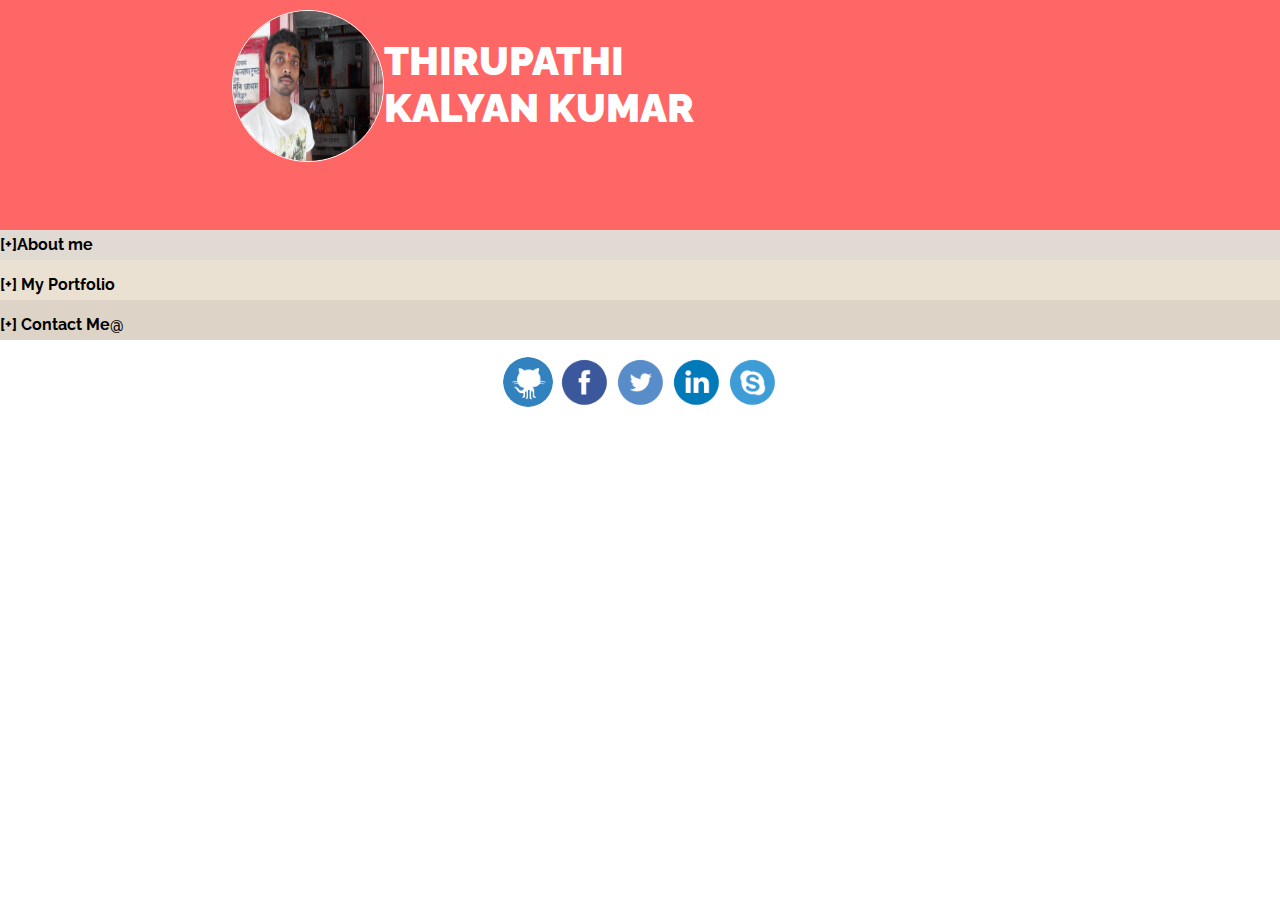
==== commit 1a611b5c: "Completed Profile of mywebsite and apps both mobile and web including android phonegap, also include" ====
--- a/index.html
+++ b/index.html
@@ -42,13 +42,30 @@
 
 
 	</div>
-	<div class="change" id="aboutMeDesc">
-		<br /> <br /> I am T.Kalyan Kumar completed my MCA.</br> I got Awarded
-		First Prize in �Coffee with JAVA� event held at AVANTHI Group of
-		Institutions in TECH-RESONANCE 2012. Second place in CHESS for
-		�Inter-Zonal Tournaments 2009-2010� held at Girraj college, Nizamabad.
-		Certified NCC cadet with � B � certificate and passed the examination
-		in 2007
+	<div class="change" id="aboutMeDesc" style="padding-left: 8px;">
+		 <br /> 
+		
+		 Hey,<br />
+		<br /> I'm <b>Kalyan Kumar</b>. My friends call me Kalyan.
+		 <br /> 
+		 <br/>I am completeed my MCA recently at Avanthi Pg & Research Academy
+		Hyderabad.
+		<br/> <br />
+		 I got Awarded First Prize in �Coffee with JAVA� event held at AVANTHI Group of Institutions in TECH-RESONANCE 2012.
+		 <br/>
+		Second place in CHESS for �Inter-Zonal Tournaments 2009-2010� held at Girraj college, Nizamabad. <br />
+		<br/>
+		 I love to learn new things. I am good at programming languages such as C,C++, Java and Web technologies such as HTML(5)/ CSS/ Jquery. <br />
+		 <br/>
+		  I have also learnt a fair bit of Mobile development and have built applications using PhoneGap. <br />
+		  <br/>
+		Check out my Portfolio section below to see my applications in action, and if you are interested in learning them, I am also writing a series
+		of tutorials to explain them to beginners. <br /> 
+		<br/>
+		I am currently very busy with my new project, but I will keep updating the tutorials whenever I get a chance
+
+
+
 	</div>
 
 	<div id="MyPortfolio" class="rectangle">
@@ -68,7 +85,8 @@
 		&nbsp;&nbsp;&nbsp;&nbsp;&nbsp;&nbsp;&nbsp;&nbsp;&nbsp; &nbsp; &nbsp;
 		&nbsp; &nbsp; <a href="pasterapp.html" target="_blank"> Movie
 			Poster</a> &nbsp;&nbsp;&nbsp;&nbsp;&nbsp;&nbsp;&nbsp;&nbsp;&nbsp; &nbsp;
-		&nbsp; &nbsp; &nbsp; <a href="webApp.html"target="_blank"> My Weather Report</a>
+		&nbsp; &nbsp; &nbsp; <a href="webApp.html" target="_blank"> My
+			Weather Report</a>
 
 	</div>
 
@@ -79,38 +97,38 @@
 	</div>
 
 	<div class="change" id="footerDesc">
-		<br /> <b>Send me a message to me </b>
-		<form action=" " method="post">
+        
+        <br/>
+        
+		<b style="padding-left: 1%;">Give Me Feedback</b>
+		<form action=" " method="post" style="padding-left: 1%;">
 
-			<input type="text" name="name" id="name" value=" enter ur name" /> <br />
-			</br>Gender <br /> <input type="radio" name="radio" id="male"
-				value="Male" checked=" yes" />Male <input type="radio"
-				name="option" id="female" value="Female" />Female <input
-				type="radio" name="option" id="other" value="Other" />Other <br />
-			<br /> Your Interest(Please check all applicable) </br> </br> <input
-				type="checkbox" name=" " value=" " checked />Web Developer</br> <input
-				type="checkbox" name=" " value=" " />Softwate Developer<br /> <input
-				type="checkbox" name=" " value="  " />Oracle Developer</br> <br />
+			<br /> Name:<input type="text" value=" " id="name"> <br />
 
+			<br />Gender:  <input type="radio" name="radio" id="male"
+				value="Male" checked=" yes" />Male 
+				<input type="radio"	name="radio" id="female" value="Female" />Female
+			 <br /><br /> 
+			 Email:<input
+				type="text" vale="email" id="email"><b>  @</b>
+				 <select id"choose" style="width: 5%">
+			<option>.com</option>
+			<option>co.in</option>
+			<option>.in</option>
+		</select>
+		
+		 <br /> <br/>
+		
 			Message :<br />
 
 			<textarea name="name" id="message" rows="10" cols="50"
-				value="enter ur comments" />
-			enter ur comments
+				value="enter ur comments" />Enter ur comments
 
 			</textarea>
-
-			<br /> <br /> <select id="choose">
-				<option>Choose your Option</option>
-				<option>Student</option>
-				<option>professional</option>
-				<option>Company</option>
-
-			</select> <br> <br> <br> <input type="Submit" id="name"
-				value="sumbit" /> <input type="button" value="clickMe" id="clickMe" />
-			<input type="button" value="hide" id="hidebtn" /> <input
-				type="button" value="show" id="showbtn" /> <input type="button"
-				value="changeBackground" id="change" />
+			
+			<br/> <br/>
+			<input type="button" value="Submit" id="submit">
+			
 		</form>
 
 		<center>Email:kalyan0410@gmail.com</center>
--- a/style/style.css
+++ b/style/style.css
@@ -0,0 +1,108 @@
+html {
+	padding: 0;
+	margin: 0;
+}
+
+body {
+background-image:url('posterimages\background.jpg');
+	padding: 0;
+	margin: 0;
+	font-family: 'Raleway', sans-serif;
+}
+
+#head {
+	background: rgba(255, 0, 0, 0.6);
+	height: 220px;
+	padding-left: 0px;
+	padding-top: 10px;
+	width: 100;
+}
+
+#headLeft {
+	float: left;
+	width: 30%;
+	padding-left: 0px;
+	text-align: right;
+}
+
+#headRight {
+	float: right;
+	width: 70%;
+	text-align: left;
+	font-family: 'Raleway', sans-serif;
+	height: auto;
+	font-size: 20px;
+	color: white;
+}
+
+.myTitleImage {
+	border: solid 1px white;
+	-webkit-border-radius: 999px;
+	-moz-border-radius: 999px;
+	border-radius: 999px;
+	width: 150px;
+	height: 150px;
+}
+
+.myLogos {
+	border: solid 1px white;
+	-webkit-border-radius: 999px;
+	-moz-border-radius: 999px;
+	border-radius: 999px;
+	width:50px;
+	height:50px;
+	
+}
+
+a
+{
+	text-decoration:none;
+}
+
+
+#aboutMe {
+	width: 100%;
+	background-color: #e1dad3;
+	height: auto;
+	
+}
+
+#MyPortfolio {
+	height: auto;
+	width: 100%;
+	background-color: rgba(225, 212, 192, 0.70);
+	font-color: black;
+	padding-top: 10px;
+}
+
+#footer {
+	height: auto;
+	width: 100%;
+	background-color: rgba(205, 191, 172, 0.67);
+	padding-top: 10px;s
+}
+
+input[type="text"],input[type="submit"]{
+padding:5px;
+width:250px;
+font: 1em;
+}
+select {
+	width: 250px;
+	padding: 5px;
+}
+textarea {
+	height: 100px;
+	width: 250px;
+}
+.rectangle
+{
+min-height:30px;
+line-height:30px;
+}
+ .change
+{
+	display:none;
+	background-color: rgba(255, 255, 255, 1);
+	}
+	
